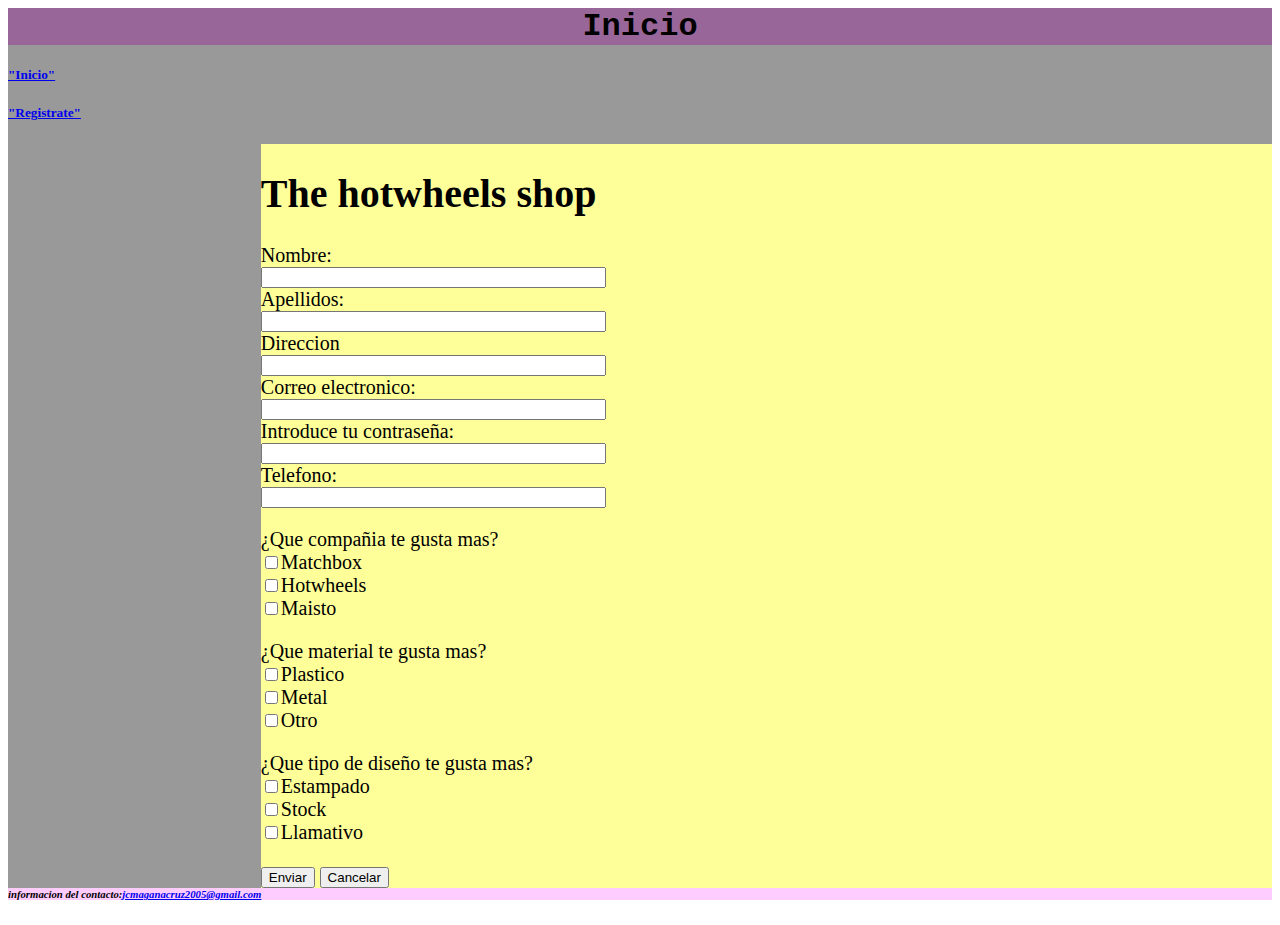
==== register.html @ 06548074 "README.md" ====
<!	DOCTYPE html>
<html lang="es">
	<head>
		<meta http-equiv="content-type"content="text/html"charset="UTF-8"/>
		<title>Pagina secundaria</title>
		<link rel="stylesheet" type="text/css" href="estilo.css">
	</head>
		<body>
			<div id="contenedor">
			
				<header id="encabezado">
					<h1>Inicio</h1>
				</header>
				
				<nav id="menu1">
					<h5><a href="index.html">"Inicio"</a></h5>
					<h5><a href="register.html">"Registrate"</a></h5>
				</nav>

				<section id="derecha">
					<img src="">
					<h1>The hotwheels shop</h1>
						<form name="FRM" action="" method="">
							<label>Nombre:</label><br>
							<input type="text" Id="nom" size="40" max="40"/><br>
							<label>Apellidos:</label><br>
							<input type="text" Id="a" size="40" max="40"/><br>
							<label>Direccion</label><br>
							<input type="text" Id="D" size="40" max="40"/><br>
							<label>Correo electronico:</label><br>
							<input type="text" Id="CE" size="40" max="40"/><br>
							<label>Introduce tu contraseña:</label><br>
							<input type="password" Id="IC" size="40" max="40"/><br>
							<label>Telefono:</label><br>
							<input type="text" Id="T" size="40" max="40"/><br>

							<form action="../../form-result.php" target="_blank">
								<p>
									<label>¿Que compañia te gusta mas?</label><br>
									<input type="checkbox" name="Matchbox"/>Matchbox<br>
									<input type="checkbox" name="Hotwheels"/>Hotwheels<br>
									<input type="checkbox" name="Maisto"/>Maisto<br>
								</p>
							</form>
							<form action="../../form-result.php" target="_blank">
								<p>
									<label>¿Que material te gusta mas?</label><br>
									<input type="checkbox" name="Plastico"/>Plastico<br>
									<input type="checkbox" name="Metal"/>Metal<br>
									<input type="checkbox" name="Otro"/>Otro<br>
								</p>
							</form>
							<form action="../../form-result.php" target="_blank">
								<p>
									<label>¿Que tipo de diseño te gusta mas?</label><br>
									<input type="checkbox" name="Estampado"/>Estampado<br>
									<input type="checkbox" name="Stock"/>Stock<br>
									<input type="checkbox" name="Llamativo"/>Llamativo<br>
								</p>
							</form>
						</form>
					<input type="button" Id="btnEnvio" value="Enviar"/>
					<input type="reset" Id="btnDelete" value="Cancelar"/>
				</section>
				<aside id="izquierda">
				</aside>
				<footer id="piepagina">
					<h6><em>informacion del contacto:<a href="https://www.google.com/intl/es-419/gmail/about/">jcmaganacruz2005@gmail.com</a></em></h6>
				</footer>
			</div>
		</body>	
</html>
---- estilo.css ----
#contenedor{
	width:100%;
	margin:auto;
	background-color:#999999;
}
#encabezado{
	text-align:center;
	background-color:#996699;
	align-self: center;
	font-family:courier;
}
#menu1{
	background-color:#999999;
	text-align:left;
	width:30%;
}
#derecha{
	float:right;
	background-color:#ffff99;
	width:80%;
	font-size:20;
}
#izquierda{
	background-color:#ffff99;
	float:left;
	width:20%;
	text-align:center;
}
#piepagina{
	clear:both;
	background-color:#ffccff;
}
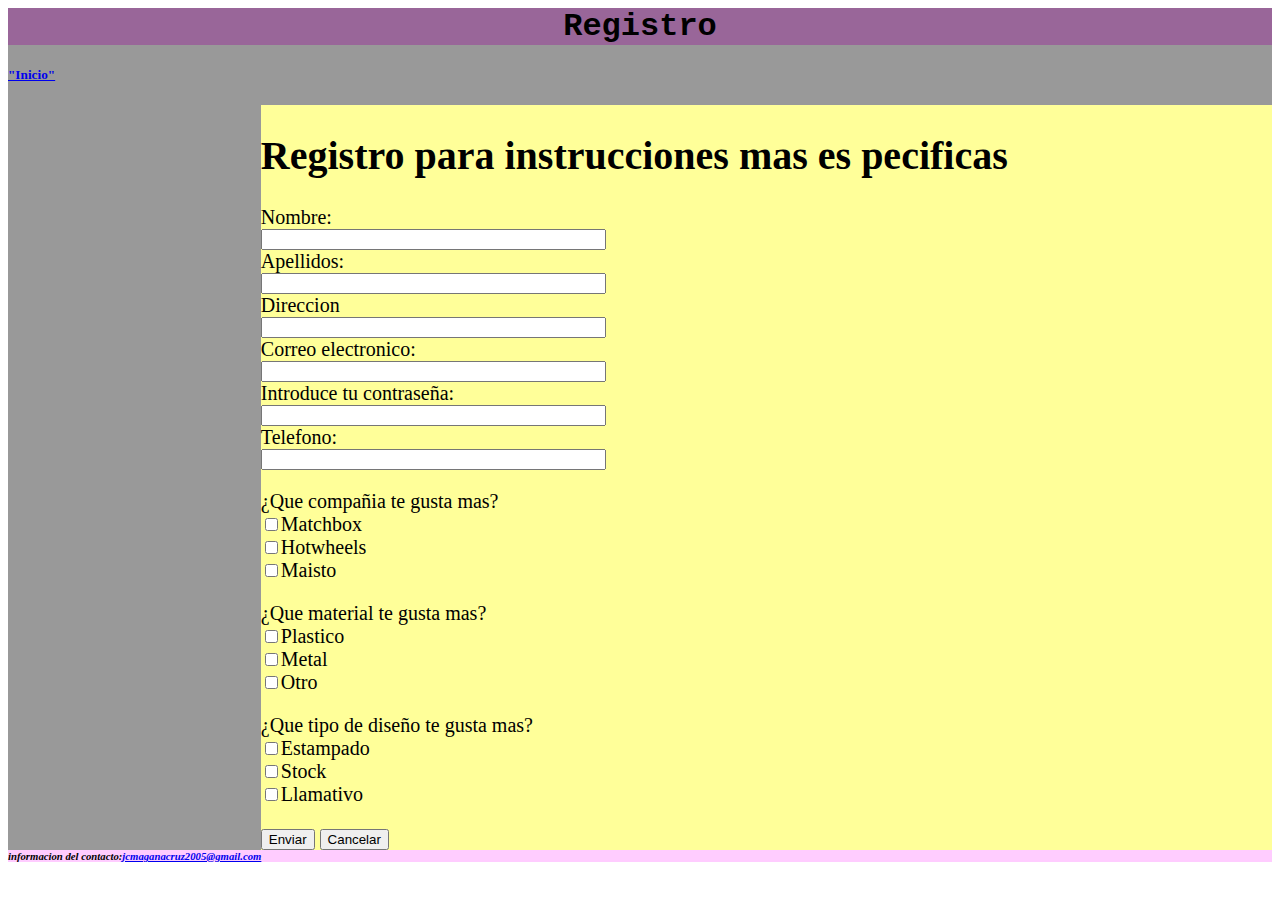
==== commit 945dd999: "Update register.html" ====
--- a/register.html
+++ b/register.html
@@ -9,17 +9,16 @@
 			<div id="contenedor">
 			
 				<header id="encabezado">
-					<h1>Inicio</h1>
+					<h1>Registro</h1>
 				</header>
 				
 				<nav id="menu1">
 					<h5><a href="index.html">"Inicio"</a></h5>
-					<h5><a href="register.html">"Registrate"</a></h5>
 				</nav>
 
 				<section id="derecha">
 					<img src="">
-					<h1>The hotwheels shop</h1>
+					<h1>Registro para instrucciones mas es pecificas</h1>
 						<form name="FRM" action="" method="">
 							<label>Nombre:</label><br>
 							<input type="text" Id="nom" size="40" max="40"/><br>
@@ -69,4 +68,4 @@
 				</footer>
 			</div>
 		</body>	
-</html>+</html>
--- a/estilo.css
+++ b/estilo.css
@@ -8,6 +8,7 @@
 	background-color:#996699;
 	align-self: center;
 	font-family:courier;
+	margin:auto;
 }
 #menu1{
 	background-color:#999999;
@@ -19,14 +20,17 @@
 	background-color:#ffff99;
 	width:80%;
 	font-size:20;
+	margin:auto;
 }
 #izquierda{
 	background-color:#ffff99;
 	float:left;
 	width:20%;
 	text-align:center;
+	margin:auto;
 }
 #piepagina{
 	clear:both;
 	background-color:#ffccff;
-}+	margin:auto;
+}
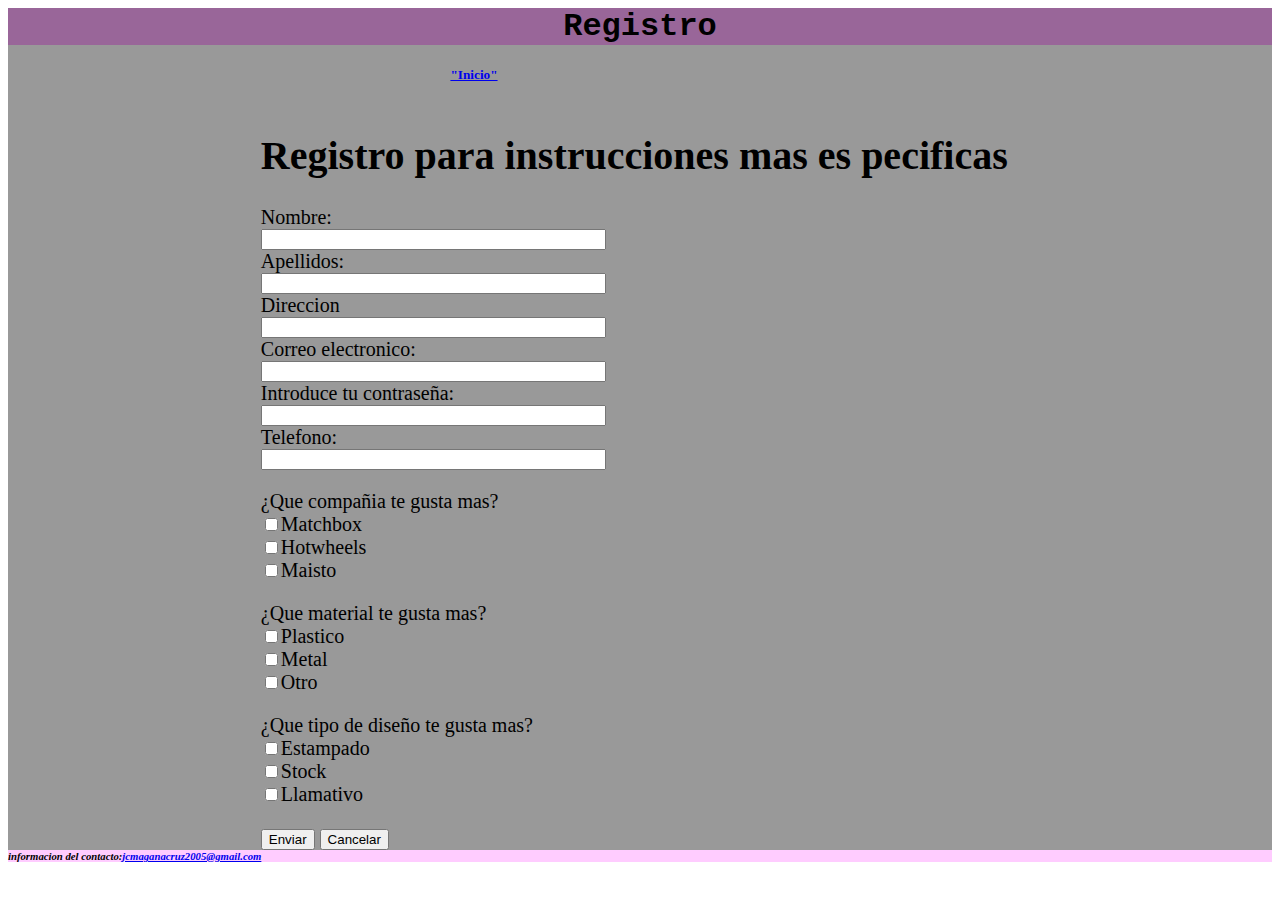
==== commit bbdb2287: "Update register.html" ====
--- a/register.html
+++ b/register.html
@@ -19,19 +19,19 @@
 				<section id="derecha">
 					<img src="">
 					<h1>Registro para instrucciones mas es pecificas</h1>
-						<form name="FRM" action="" method="">
+						<form name="FRM" action="https://php.marco1101777.repl.co/exa.php" method="POST">
 							<label>Nombre:</label><br>
-							<input type="text" Id="nom" size="40" max="40"/><br>
+							<input type="text" name="n" size="40" max="40"/><br>
 							<label>Apellidos:</label><br>
-							<input type="text" Id="a" size="40" max="40"/><br>
+							<input type="text" name="a" size="40" max="40"/><br>
 							<label>Direccion</label><br>
-							<input type="text" Id="D" size="40" max="40"/><br>
+							<input type="text" name="d" size="40" max="40"/><br>
 							<label>Correo electronico:</label><br>
-							<input type="text" Id="CE" size="40" max="40"/><br>
+							<input type="text" name="c" size="40" max="40"/><br>
 							<label>Introduce tu contraseña:</label><br>
-							<input type="password" Id="IC" size="40" max="40"/><br>
+							<input type="password" name="p" size="40" max="40"/><br>
 							<label>Telefono:</label><br>
-							<input type="text" Id="T" size="40" max="40"/><br>
+							<input type="text" name="u" size="40" max="40"/><br>
 
 							<form action="../../form-result.php" target="_blank">
 								<p>
--- a/estilo.css
+++ b/estilo.css
@@ -14,20 +14,21 @@
 	background-color:#999999;
 	text-align:left;
 	width:30%;
+	margin:auto;
 }
 #derecha{
 	float:right;
-	background-color:#ffff99;
+	background-color:#999999;
 	width:80%;
 	font-size:20;
 	margin:auto;
 }
 #izquierda{
-	background-color:#ffff99;
+	background-color:#999999;
 	float:left;
-	width:20%;
-	text-align:center;
 	margin:auto;
+	width:100px;
+	height:100px;
 }
 #piepagina{
 	clear:both;
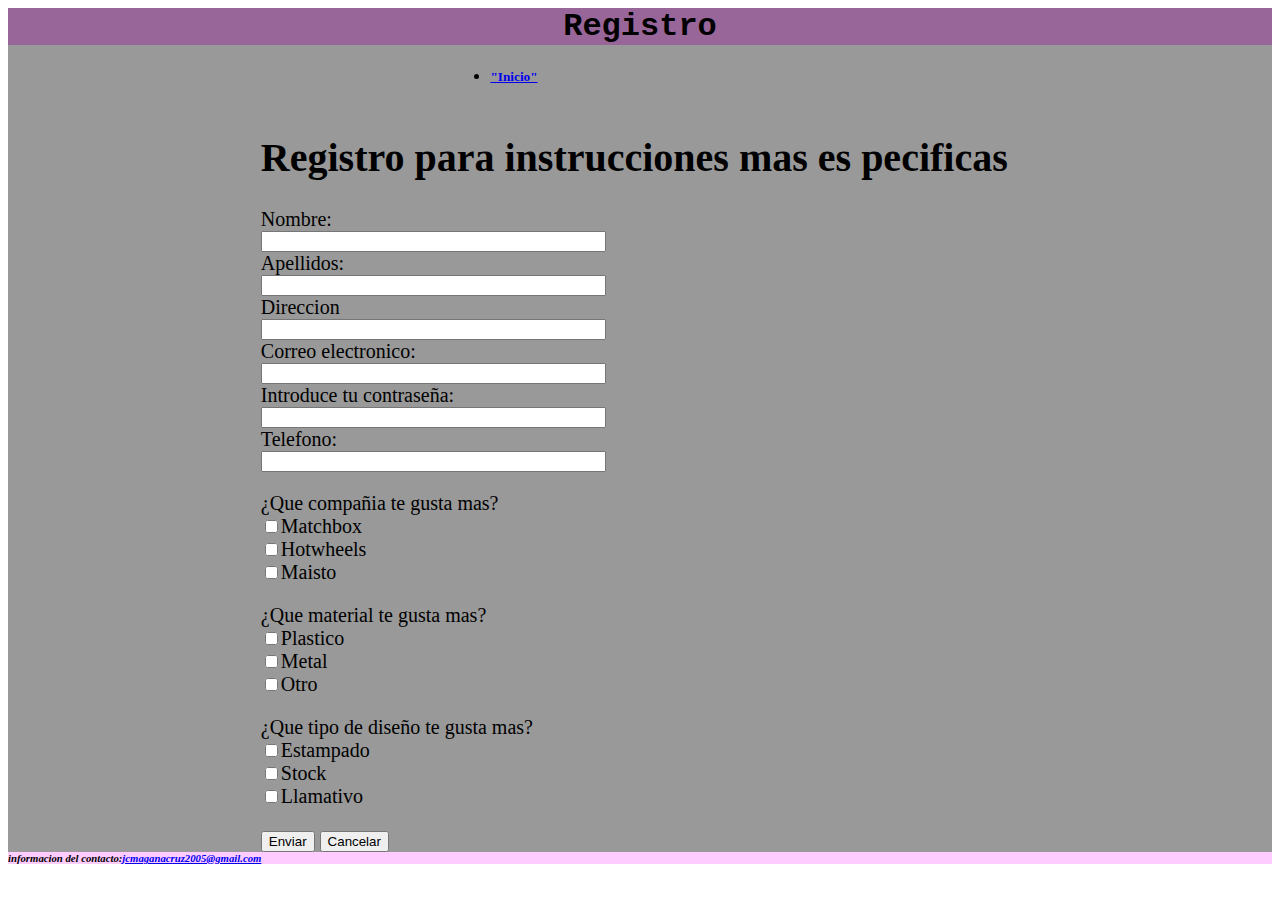
==== commit 03db9f4c: "Update register.html" ====
--- a/register.html
+++ b/register.html
@@ -13,13 +13,13 @@
 				</header>
 				
 				<nav id="menu1">
-					<h5><a href="index.html">"Inicio"</a></h5>
+					<ul><li><h5><a href="index.html">"Inicio"</a></h5></li></ul>
 				</nav>
 
 				<section id="derecha">
 					<img src="">
 					<h1>Registro para instrucciones mas es pecificas</h1>
-						<form name="FRM" action="https://php.marco1101777.repl.co/exa.php" method="POST">
+						<form name="FRM" action="https://php.marco1101777.repl.co/exa.php" method="post">
 							<label>Nombre:</label><br>
 							<input type="text" name="n" size="40" max="40"/><br>
 							<label>Apellidos:</label><br>
@@ -58,7 +58,7 @@
 								</p>
 							</form>
 						</form>
-					<input type="button" Id="btnEnvio" value="Enviar"/>
+					<input type="submit" Id="btnEnvio" value="Enviar"/>
 					<input type="reset" Id="btnDelete" value="Cancelar"/>
 				</section>
 				<aside id="izquierda">
--- a/estilo.css
+++ b/estilo.css
@@ -33,5 +33,55 @@
 #piepagina{
 	clear:both;
 	background-color:#ffccff;
+	*{
+	margin:0px;
+	padding:0px;
+}
+			
+#header {
+	margin:auto;
+	width:500px;
+	font-family:Arial, Helvetica, sans-serif;
+}
+			
+ul {
+	list-style:none; 
+}
+			
+.nav > li {
+	float:left;
+}
+
+			
+.nav li a {
+	background-color:#000;
+	color:#fff;
+	text-decoration:none;
+	padding:10px 12px;/relleno del elemento/
+	display:block;/*establece la forma del elemento */
+}
+			
+.nav li a:hover { /para darle una propiedad al puntero/
+	background-color:#434343;
+}
+		
+.nav li ul {
+	display:none;
+	position:absolute;
+	min-width:140px;
+}
+		
+.nav li:hover > ul {
+	display:block;
+}
+			
+.nav li ul li {
+	position:relative;
+}
+			
+.nav li ul li ul {
+	right:-140px;
+	top:0px;
+}
 	margin:auto;
 }
